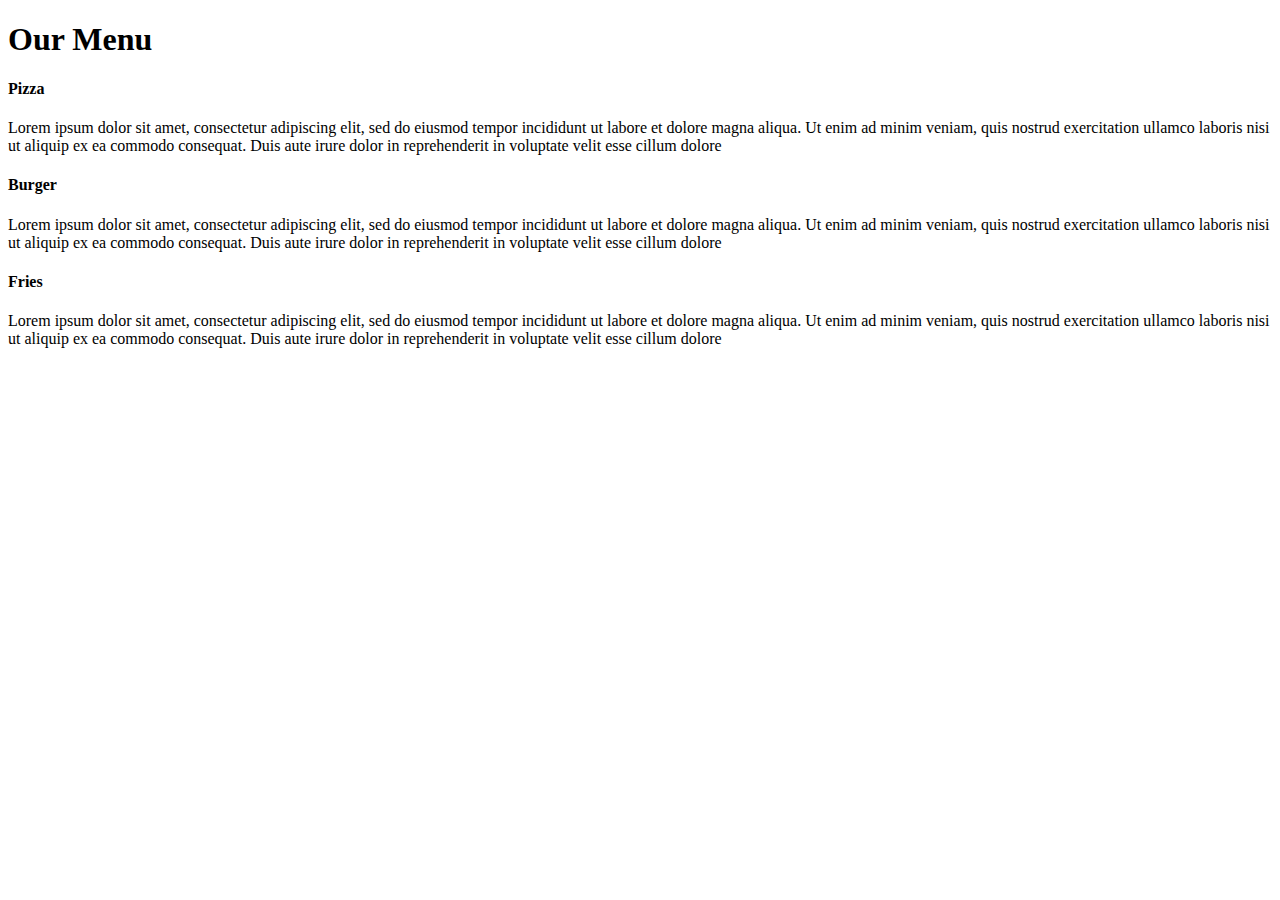
==== index.html @ 79fd6f10 "Add files via upload" ====
<!DOCTYPE html>
<html><head><meta http-equiv="Content-Type" content="text/html; charset=UTF-8">
	<title></title>
	<link rel="stylesheet" type="text/css" href="./OurMenu_files/main.css">
	<meta name="viewport" content="width=device-width, initial-scale=1.0">

</head><body>
	<h1>Our Menu</h1>
	<div class="col i1">
		<h4>Pizza</h4>
		<p>Lorem ipsum dolor sit amet, consectetur adipiscing elit, sed do eiusmod tempor incididunt ut labore et dolore magna aliqua. Ut enim ad minim veniam, quis nostrud exercitation ullamco laboris nisi ut aliquip ex ea commodo consequat. Duis aute irure dolor in reprehenderit in voluptate velit esse cillum dolore</p>
	</div>
	<div class="col i2">
		<h4>Burger</h4>
		<p>Lorem ipsum dolor sit amet, consectetur adipiscing elit, sed do eiusmod tempor incididunt ut labore et dolore magna aliqua. Ut enim ad minim veniam, quis nostrud exercitation ullamco laboris nisi ut aliquip ex ea commodo consequat. Duis aute irure dolor in reprehenderit in voluptate velit esse cillum dolore</p>
	</div>
	<div class="col i3">
		<h4>Fries</h4>
		<p>Lorem ipsum dolor sit amet, consectetur adipiscing elit, sed do eiusmod tempor incididunt ut labore et dolore magna aliqua. Ut enim ad minim veniam, quis nostrud exercitation ullamco laboris nisi ut aliquip ex ea commodo consequat. Duis aute irure dolor in reprehenderit in voluptate velit esse cillum dolore</p>
	</div>

</body></html>
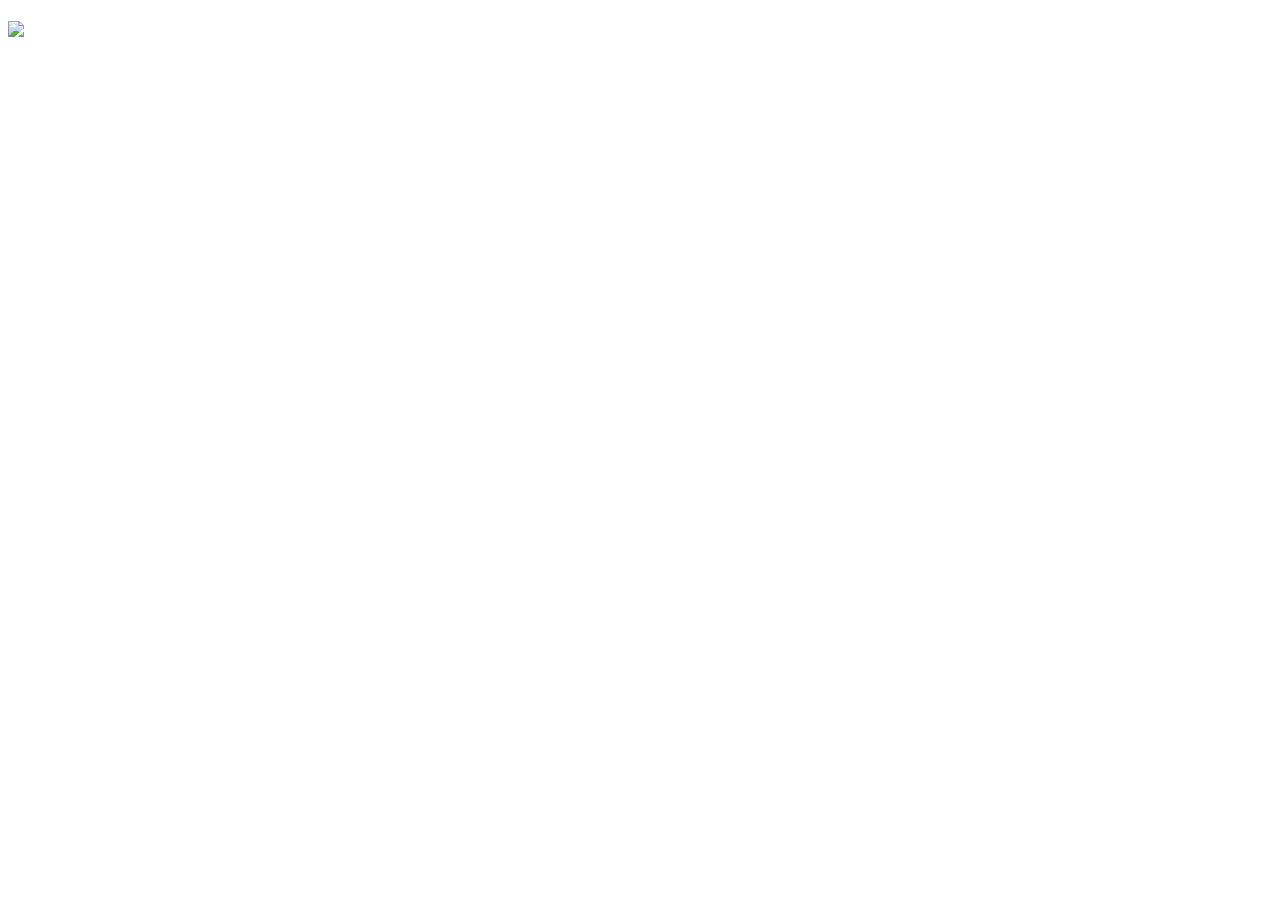
==== commit 99e67125: "Add files via upload" ====
--- a/index.html
+++ b/index.html
@@ -5,18 +5,7 @@
 	<meta name="viewport" content="width=device-width, initial-scale=1.0">
 
 </head><body>
-	<h1>Our Menu</h1>
-	<div class="col i1">
-		<h4>Pizza</h4>
-		<p>Lorem ipsum dolor sit amet, consectetur adipiscing elit, sed do eiusmod tempor incididunt ut labore et dolore magna aliqua. Ut enim ad minim veniam, quis nostrud exercitation ullamco laboris nisi ut aliquip ex ea commodo consequat. Duis aute irure dolor in reprehenderit in voluptate velit esse cillum dolore</p>
-	</div>
-	<div class="col i2">
-		<h4>Burger</h4>
-		<p>Lorem ipsum dolor sit amet, consectetur adipiscing elit, sed do eiusmod tempor incididunt ut labore et dolore magna aliqua. Ut enim ad minim veniam, quis nostrud exercitation ullamco laboris nisi ut aliquip ex ea commodo consequat. Duis aute irure dolor in reprehenderit in voluptate velit esse cillum dolore</p>
-	</div>
-	<div class="col i3">
-		<h4>Fries</h4>
-		<p>Lorem ipsum dolor sit amet, consectetur adipiscing elit, sed do eiusmod tempor incididunt ut labore et dolore magna aliqua. Ut enim ad minim veniam, quis nostrud exercitation ullamco laboris nisi ut aliquip ex ea commodo consequat. Duis aute irure dolor in reprehenderit in voluptate velit esse cillum dolore</p>
-	</div>
+	<h1></h1>
+	<img src="image.jpg" width="100%">
 
 </body></html>